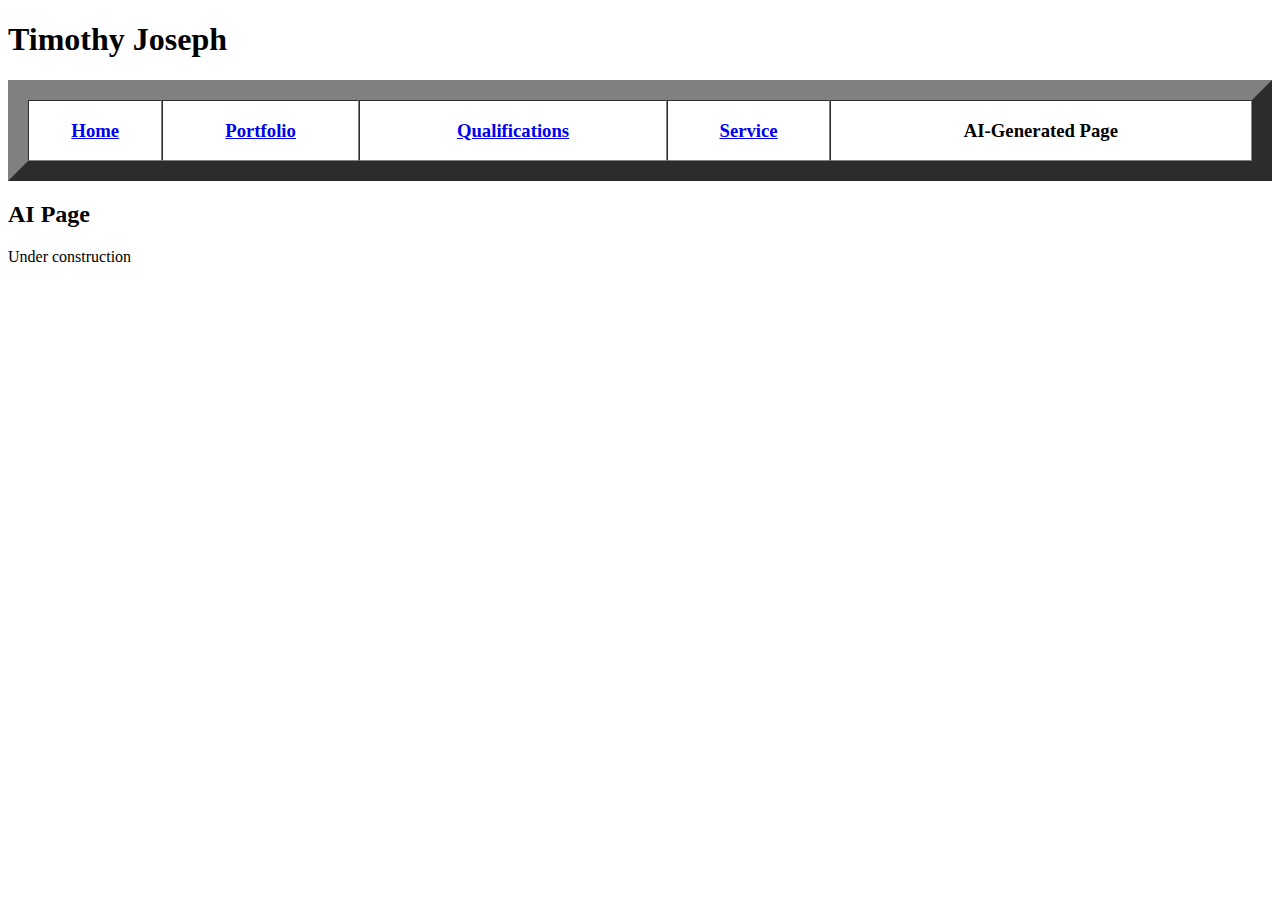
==== ai.html @ 735d9766 "ai page" ====
<!DOCTYPE html>
<html>
    <head>
        <title >Timothy Joseph</title>
        <link rel="stylesheet" type="text/css" href="style.css"></link>
    </head>
    <body>

        <h1 element class="overline_text">Timothy Joseph</h1> <!-- comment -->

        <table width="100%" border="20" cellspacing="0" cellpadding="0" border color="#990000" >
            <td align="center"> <h3 element class="button"> <a href="index.html">
                Home </a> </h3> </td>
            <td align="center"> <h3 element class="button"> <a href="portfolio.html">
                Portfolio </a> </h3> </td>
            <td align="center"> <h3 element class="button"> <a href="quialifications.html">
                Qualifications </a> </h3> </td>
            <td align="center"> <h3 element class="button"> <a href="service.html">
                Service </a> </h3> </td>
            <td align="center"> <h3 element class="button">
                AI-Generated Page </h3> </td>
        </table>
        
        <h2 element class="overline_text">AI Page</h2>
        <p> Under construction</p>
    </body>
    
</html>
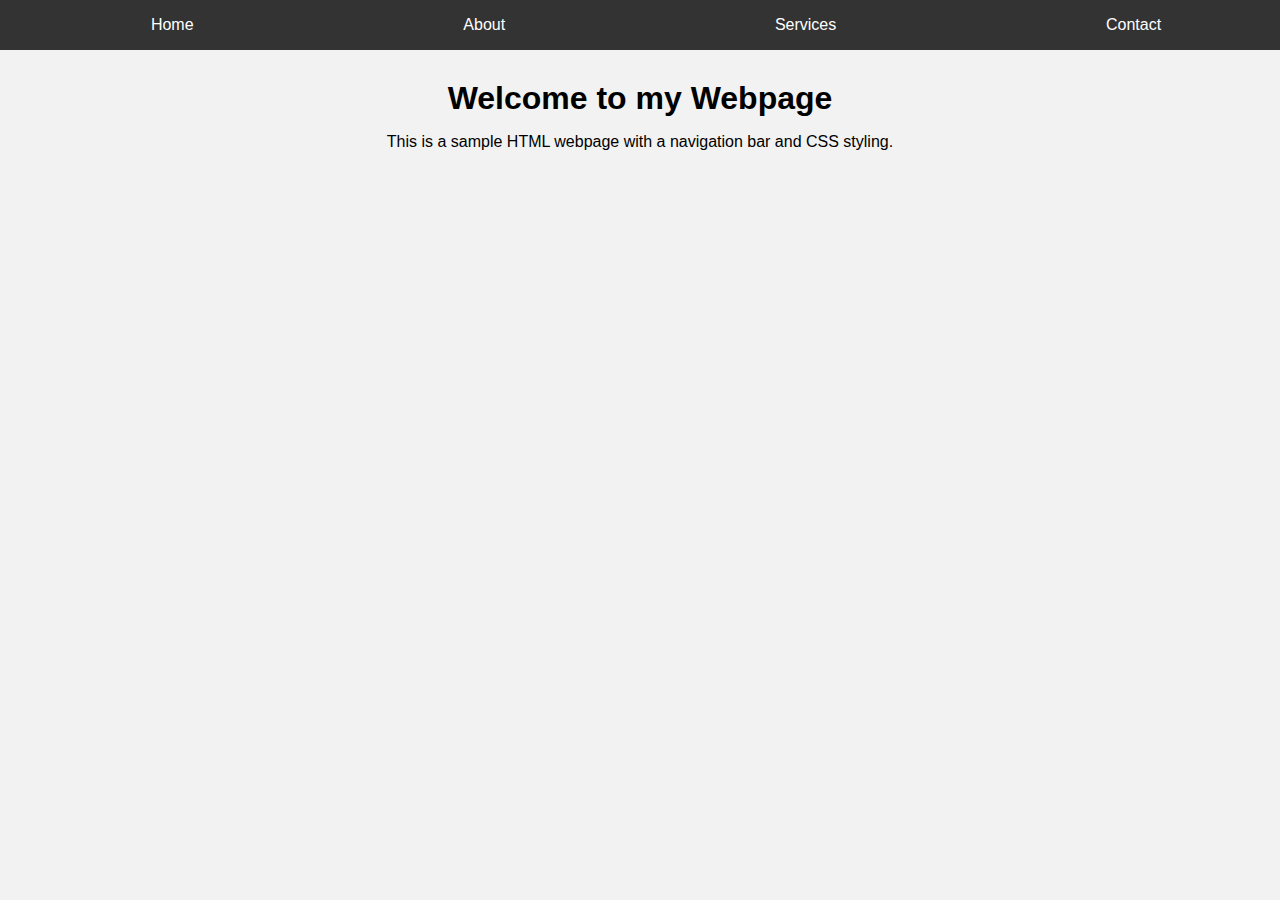
==== commit 2e14d833: "Started ai page" ====
--- a/ai.html
+++ b/ai.html
@@ -1,28 +1,63 @@
 <!DOCTYPE html>
 <html>
-    <head>
-        <title >Timothy Joseph</title>
-        <link rel="stylesheet" type="text/css" href="style.css"></link>
-    </head>
-    <body>
+  <head>
+    <title>My Webpage</title>
+    <link rel="stylesheet" type="text/css" href="ai.css">
+    <style>
+      body {
+        background-color: #f2f2f2;
+        font-family: Arial, sans-serif;
+        text-align: center;
+      }
+      
+      header {
+        background-color: #333;
+        color: white;
+        padding: 1em;
+        position: fixed;
+        width: 100%;
+        top: 0;
+        left: 0;
+      }
+      
+      header nav ul {
+        list-style: none;
+        margin: 0;
+        padding: 0;
+        display: flex;
+        justify-content: space-around;
+      }
+      
+      header nav a {
+        color: white;
+        text-decoration: none;
+      }
+      
+      main {
+        margin-top: 5em;
+      }
+      
+      h1 {
+        font-size: 2em;
+        margin-bottom: 0.5em;
+      }
+    </style>
+  </head>
+  <body>
+    <header>
+      <nav>
+        <ul>
+          <li><a href="#home">Home</a></li>
+          <li><a href="#about">About</a></li>
+          <li><a href="#services">Services</a></li>
+          <li><a href="#contact">Contact</a></li>
+        </ul>
+      </nav>
+    </header>
 
-        <h1 element class="overline_text">Timothy Joseph</h1> <!-- comment -->
-
-        <table width="100%" border="20" cellspacing="0" cellpadding="0" border color="#990000" >
-            <td align="center"> <h3 element class="button"> <a href="index.html">
-                Home </a> </h3> </td>
-            <td align="center"> <h3 element class="button"> <a href="portfolio.html">
-                Portfolio </a> </h3> </td>
-            <td align="center"> <h3 element class="button"> <a href="quialifications.html">
-                Qualifications </a> </h3> </td>
-            <td align="center"> <h3 element class="button"> <a href="service.html">
-                Service </a> </h3> </td>
-            <td align="center"> <h3 element class="button">
-                AI-Generated Page </h3> </td>
-        </table>
-        
-        <h2 element class="overline_text">AI Page</h2>
-        <p> Under construction</p>
-    </body>
-    
+    <main>
+      <h1>Welcome to my Webpage</h1>
+      <p>This is a sample HTML webpage with a navigation bar and CSS styling.</p>
+    </main>
+  </body>
 </html>